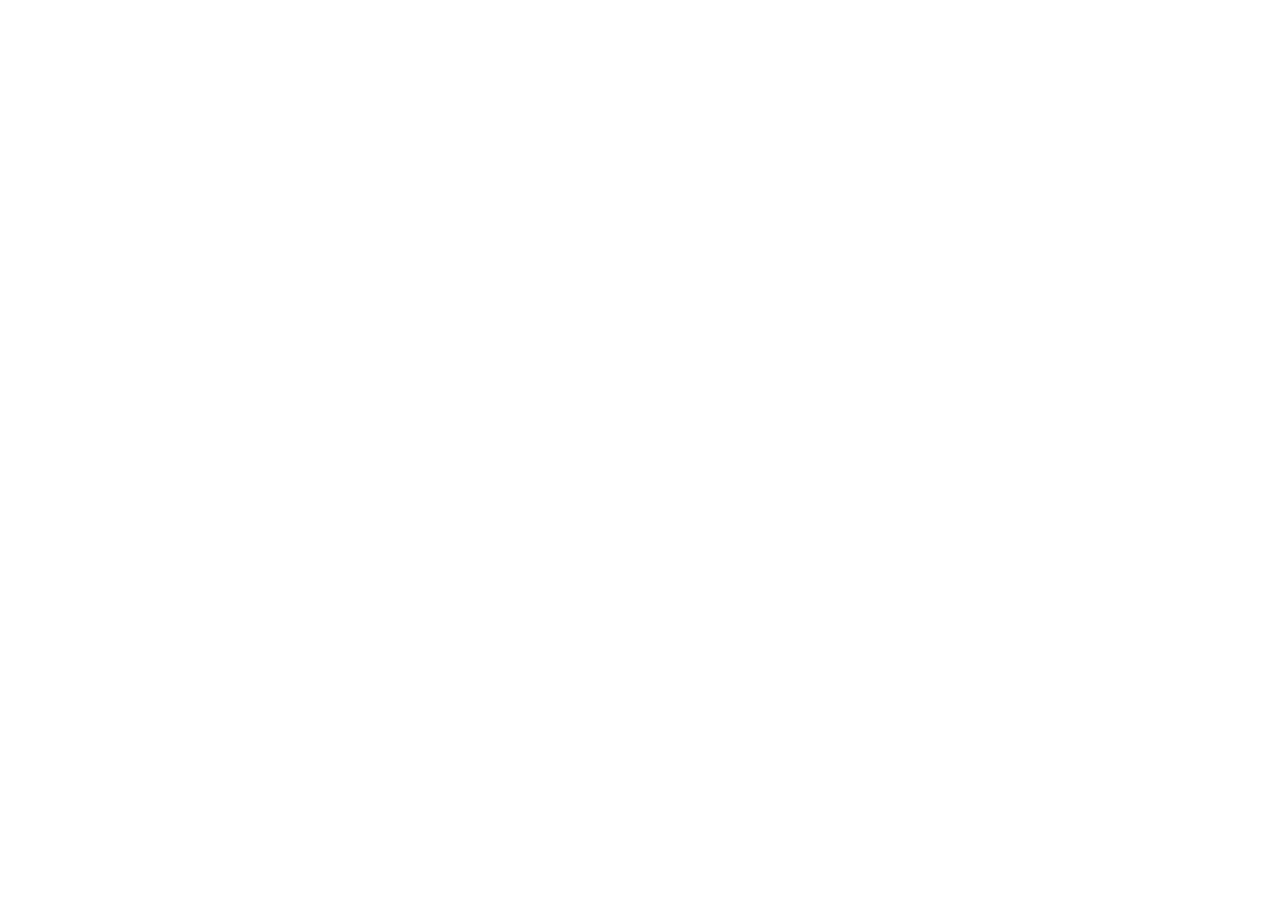
==== index.html @ ba7e8d96 "link fixo: https://speak-exclude-mills-christine.trycloudflare.com" ====
<!doctype html>
<!-- Link fixo do WatchMatch (docs/DEPLOY.md). O deploy/deploy.sh preenche o endereço do túnel e a data
     e publica esta página na branch gh-pages; o GitHub Pages a serve em https://lucasbinda.github.io/notComplete/
     e ela manda o visitante para o endereço atual do túnel da Cloudflare, que muda a cada subida. -->
<html lang="pt-BR">
  <head>
    <meta charset="UTF-8" />
    <meta name="viewport" content="width=device-width, initial-scale=1.0" />
    <meta http-equiv="refresh" content="0; url=https://speak-exclude-mills-christine.trycloudflare.com" />
    <meta name="robots" content="noindex" />
    <title>WatchMatch</title>
    <style>
      :root { color-scheme: dark; }
      body {
        margin: 0;
        min-height: 100dvh;
        display: grid;
        place-items: center;
        background: hsl(235 22% 6%);
        color: hsl(235 25% 93%);
        font: 16px/1.6 system-ui, sans-serif;
        text-align: center;
        padding: 0 16px;
      }
      a { color: hsl(335 80% 64%); }
      small { color: hsl(235 14% 66%); }
    </style>
    <script>
      location.replace('https://speak-exclude-mills-christine.trycloudflare.com')
    </script>
  </head>
  <body>
    <main>
      <h1>WatchMatch</h1>
      <p>Abrindo o site… Se não abrir sozinho, <a href="https://speak-exclude-mills-christine.trycloudflare.com">clique aqui</a>.</p>
      <p><small>Endereço publicado em 25/11/2026 11:36. Se a página não carregar, o site está fora do ar no momento.</small></p>
    </main>
  </body>
</html>
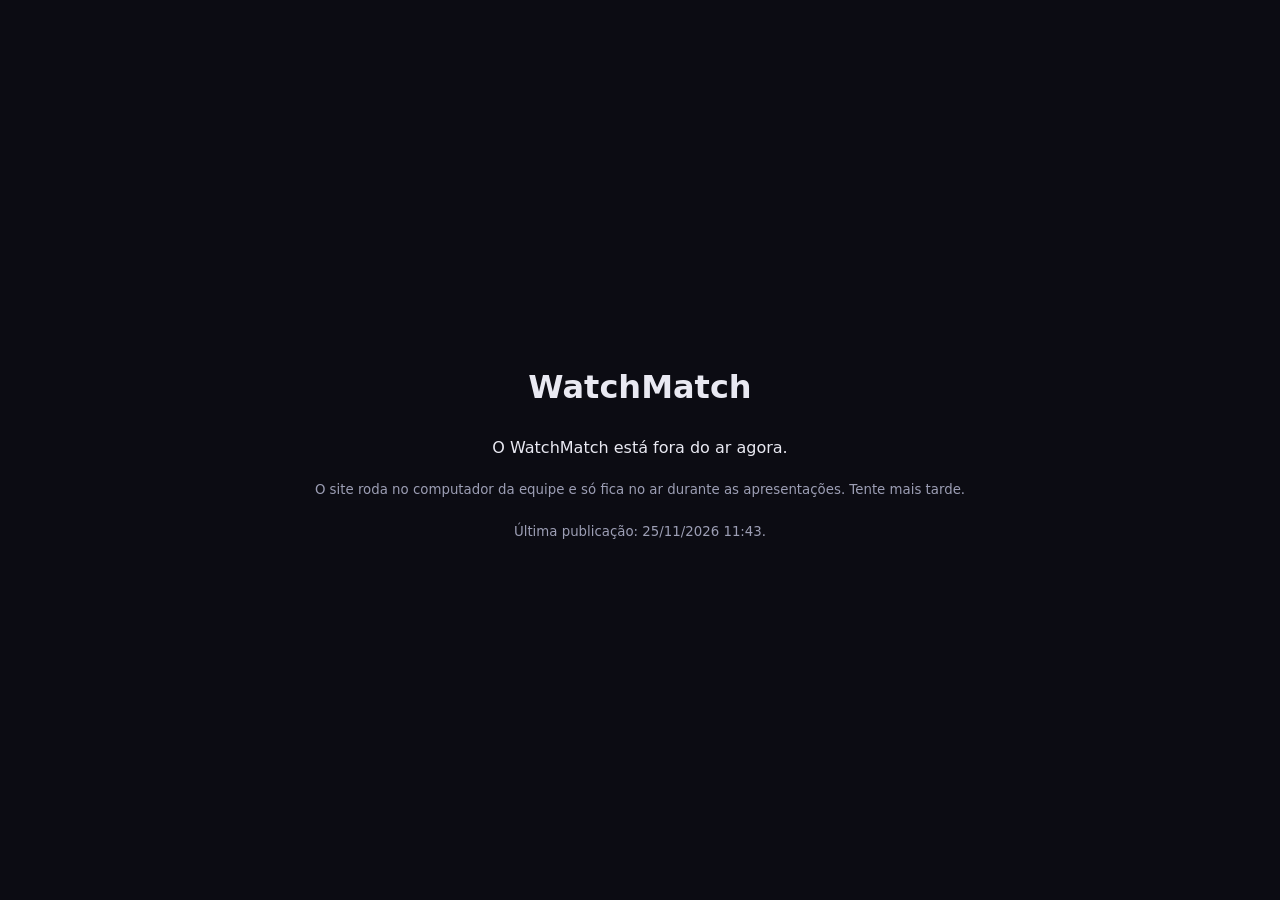
==== commit 80a53560: "link fixo: fora do ar" ====
--- a/index.html
+++ b/index.html
@@ -1,12 +1,13 @@
 <!doctype html>
 <!-- Link fixo do WatchMatch (docs/DEPLOY.md). O deploy/deploy.sh preenche o endereço do túnel e a data
-     e publica esta página na branch gh-pages; o GitHub Pages a serve em https://lucasbinda.github.io/notComplete/
-     e ela manda o visitante para o endereço atual do túnel da Cloudflare, que muda a cada subida. -->
+     e publica esta página na branch gh-pages; o GitHub Pages a serve em https://lucasbinda.github.io/notComplete/.
+     Antes de redirecionar, a página confere se o site está no ar: carrega o ícone do site como imagem (imagem
+     de outro domínio não esbarra no CORS). Carregou: redireciona. Não carregou em 8 s (túnel caído, computador
+     desligado, ou "deploy/deploy.sh parar", que publica a página sem endereço): mostra que está fora do ar. -->
 <html lang="pt-BR">
   <head>
     <meta charset="UTF-8" />
     <meta name="viewport" content="width=device-width, initial-scale=1.0" />
-    <meta http-equiv="refresh" content="0; url=https://speak-exclude-mills-christine.trycloudflare.com" />
     <meta name="robots" content="noindex" />
     <title>WatchMatch</title>
     <style>
@@ -24,16 +25,41 @@
       }
       a { color: hsl(335 80% 64%); }
       small { color: hsl(235 14% 66%); }
+      [hidden] { display: none; }
     </style>
-    <script>
-      location.replace('https://speak-exclude-mills-christine.trycloudflare.com')
-    </script>
   </head>
   <body>
     <main>
       <h1>WatchMatch</h1>
-      <p>Abrindo o site… Se não abrir sozinho, <a href="https://speak-exclude-mills-christine.trycloudflare.com">clique aqui</a>.</p>
-      <p><small>Endereço publicado em 25/11/2026 11:36. Se a página não carregar, o site está fora do ar no momento.</small></p>
+      <p id="checking">Abrindo o site…</p>
+      <div id="offline" hidden>
+        <p>O WatchMatch está fora do ar agora.</p>
+        <p><small>O site roda no computador da equipe e só fica no ar durante as apresentações. Tente mais tarde.</small></p>
+      </div>
+      <noscript><p>Sem JavaScript: <a href="">tente abrir o site</a>.</p></noscript>
+      <p><small>Última publicação: 25/11/2026 11:43.</small></p>
     </main>
+    <script>
+      const site = ''
+      const offline = () => {
+        document.getElementById('checking').hidden = true
+        document.getElementById('offline').hidden = false
+      }
+      if (!site.startsWith('https://')) {
+        offline()
+      } else {
+        const probe = new Image()
+        const timer = setTimeout(offline, 8000)
+        probe.onload = () => {
+          clearTimeout(timer)
+          location.replace(site)
+        }
+        probe.onerror = () => {
+          clearTimeout(timer)
+          offline()
+        }
+        probe.src = `${site}/favicon.svg?agora=${Date.now()}`
+      }
+    </script>
   </body>
 </html>
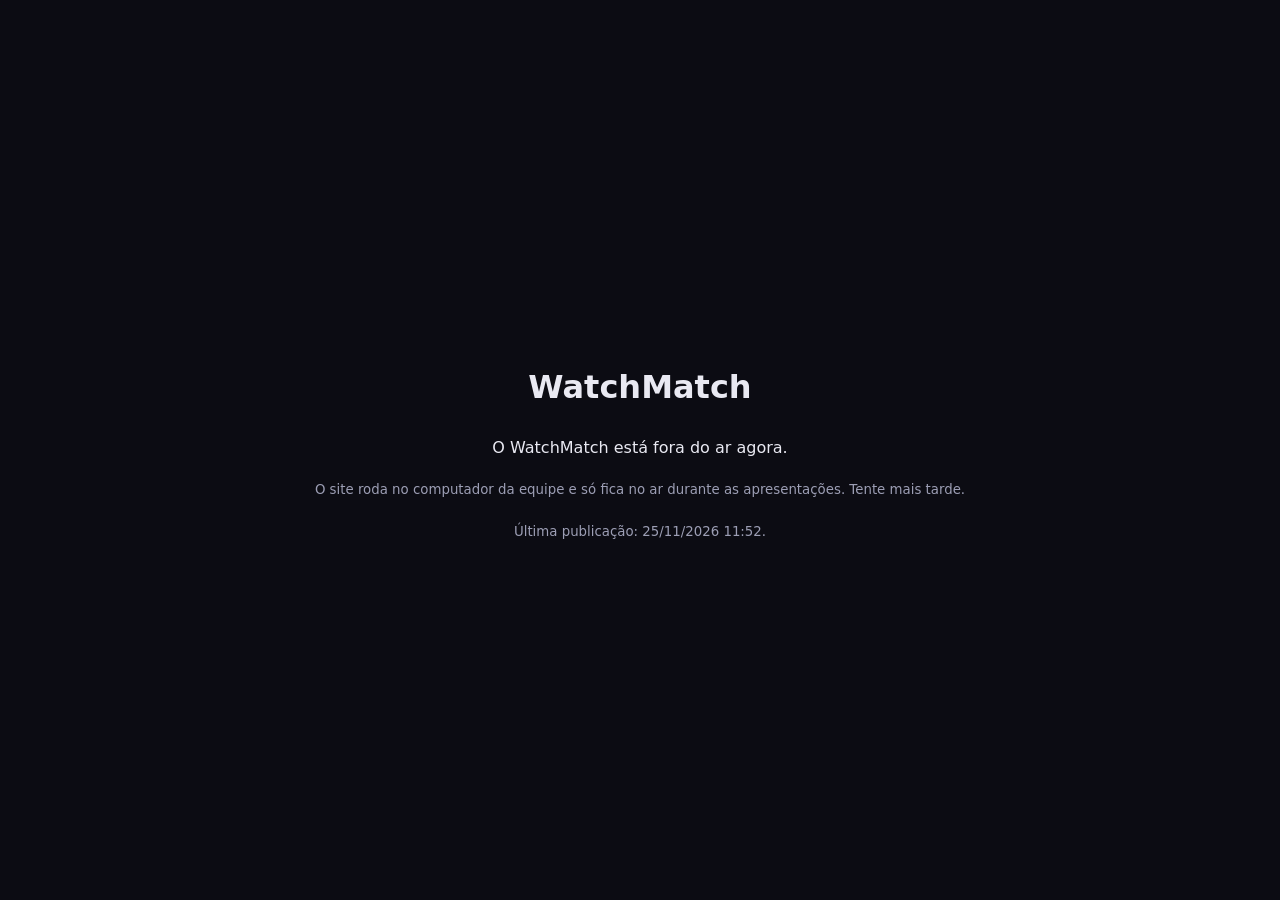
==== commit 9d3d7d91: "link fixo: https://pens-climb-blackjack-clip.trycloudflare.com" ====
--- a/index.html
+++ b/index.html
@@ -36,11 +36,11 @@
         <p>O WatchMatch está fora do ar agora.</p>
         <p><small>O site roda no computador da equipe e só fica no ar durante as apresentações. Tente mais tarde.</small></p>
       </div>
-      <noscript><p>Sem JavaScript: <a href="">tente abrir o site</a>.</p></noscript>
-      <p><small>Última publicação: 25/11/2026 11:43.</small></p>
+      <noscript><p>Sem JavaScript: <a href="https://pens-climb-blackjack-clip.trycloudflare.com">tente abrir o site</a>.</p></noscript>
+      <p><small>Última publicação: 25/11/2026 11:52.</small></p>
     </main>
     <script>
-      const site = ''
+      const site = 'https://pens-climb-blackjack-clip.trycloudflare.com'
       const offline = () => {
         document.getElementById('checking').hidden = true
         document.getElementById('offline').hidden = false
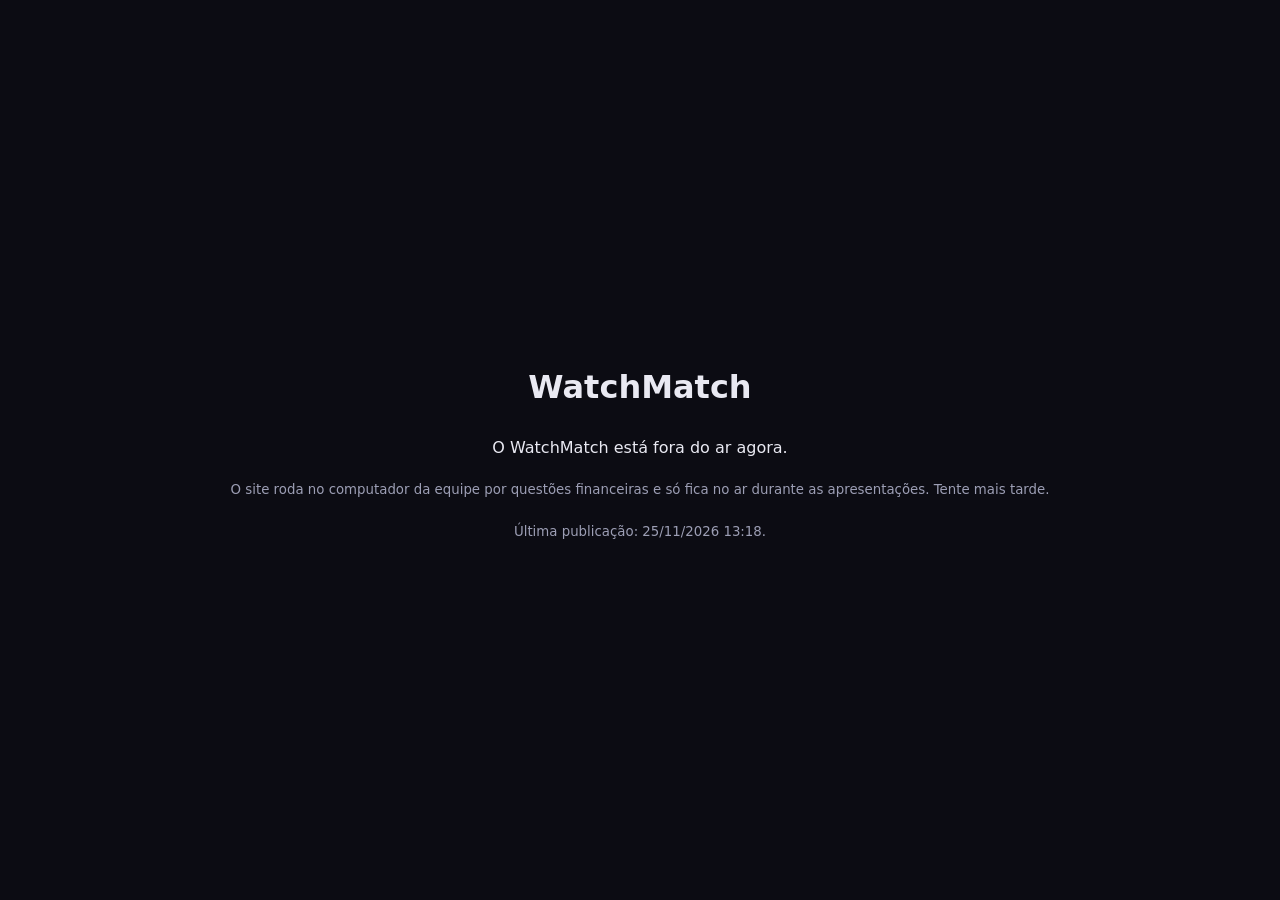
==== commit 74845bca: "link fixo: https://pens-climb-blackjack-clip.trycloudflare.com" ====
--- a/index.html
+++ b/index.html
@@ -34,10 +34,10 @@
       <p id="checking">Abrindo o site…</p>
       <div id="offline" hidden>
         <p>O WatchMatch está fora do ar agora.</p>
-        <p><small>O site roda no computador da equipe e só fica no ar durante as apresentações. Tente mais tarde.</small></p>
+        <p><small>O site roda no computador da equipe por questões financeiras e só fica no ar durante as apresentações. Tente mais tarde.</small></p>
       </div>
       <noscript><p>Sem JavaScript: <a href="https://pens-climb-blackjack-clip.trycloudflare.com">tente abrir o site</a>.</p></noscript>
-      <p><small>Última publicação: 25/11/2026 11:52.</small></p>
+      <p><small>Última publicação: 25/11/2026 13:18.</small></p>
     </main>
     <script>
       const site = 'https://pens-climb-blackjack-clip.trycloudflare.com'
@@ -63,3 +63,4 @@
     </script>
   </body>
 </html>
+<!-- link-fixo: 82f39b90eee8f3ddb0ab57567180d27c823307b7 -->
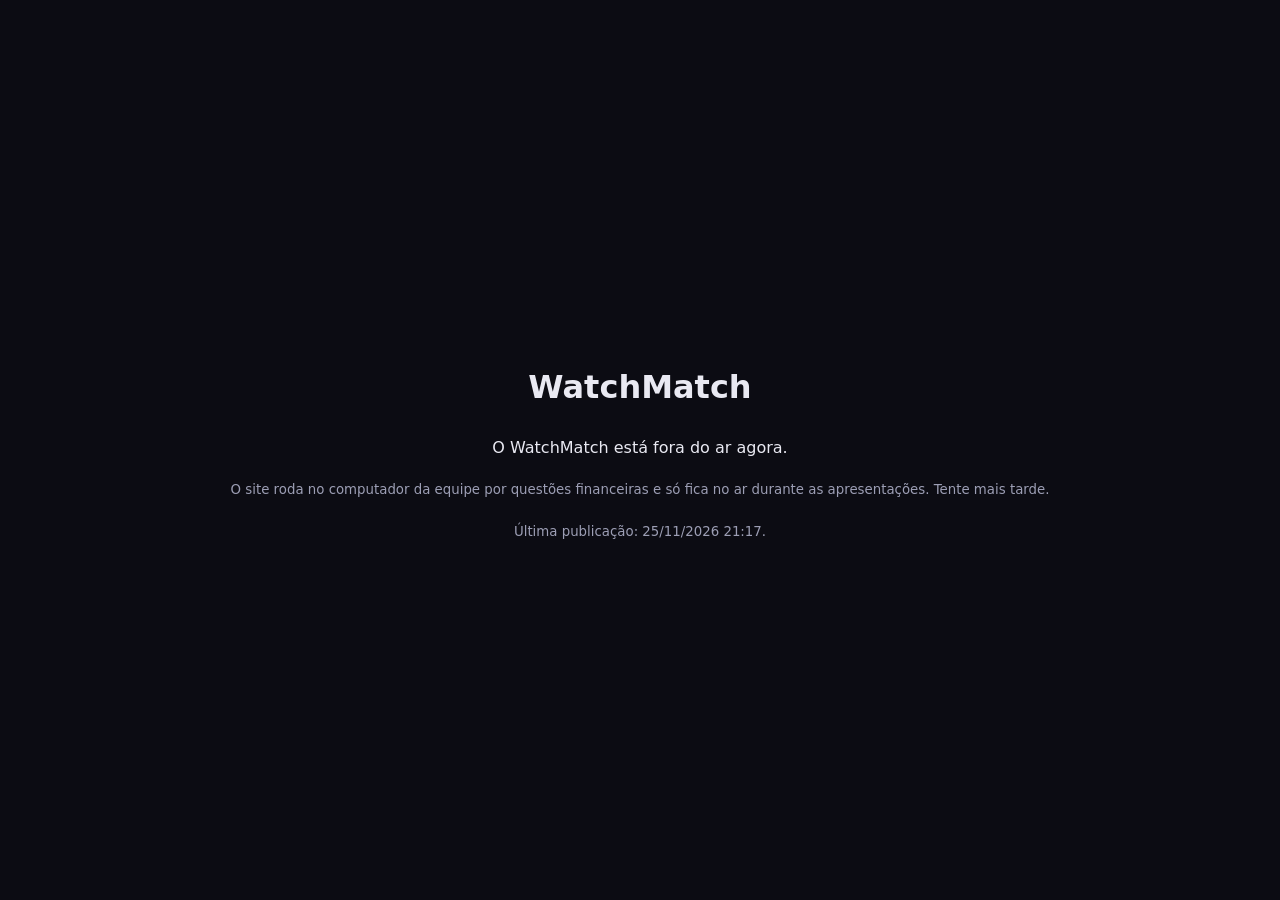
==== commit be6788a5: "link fixo: https://writings-consolidated-ripe-concluded.trycloudflare.com" ====
--- a/index.html
+++ b/index.html
@@ -36,11 +36,11 @@
         <p>O WatchMatch está fora do ar agora.</p>
         <p><small>O site roda no computador da equipe por questões financeiras e só fica no ar durante as apresentações. Tente mais tarde.</small></p>
       </div>
-      <noscript><p>Sem JavaScript: <a href="https://pens-climb-blackjack-clip.trycloudflare.com">tente abrir o site</a>.</p></noscript>
-      <p><small>Última publicação: 25/11/2026 13:18.</small></p>
+      <noscript><p>Sem JavaScript: <a href="https://writings-consolidated-ripe-concluded.trycloudflare.com">tente abrir o site</a>.</p></noscript>
+      <p><small>Última publicação: 25/11/2026 21:17.</small></p>
     </main>
     <script>
-      const site = 'https://pens-climb-blackjack-clip.trycloudflare.com'
+      const site = 'https://writings-consolidated-ripe-concluded.trycloudflare.com'
       const offline = () => {
         document.getElementById('checking').hidden = true
         document.getElementById('offline').hidden = false
@@ -63,4 +63,4 @@
     </script>
   </body>
 </html>
-<!-- link-fixo: 82f39b90eee8f3ddb0ab57567180d27c823307b7 -->
+<!-- link-fixo: d055492b739b56501f3b6b088ce865eb4c1c17ab -->
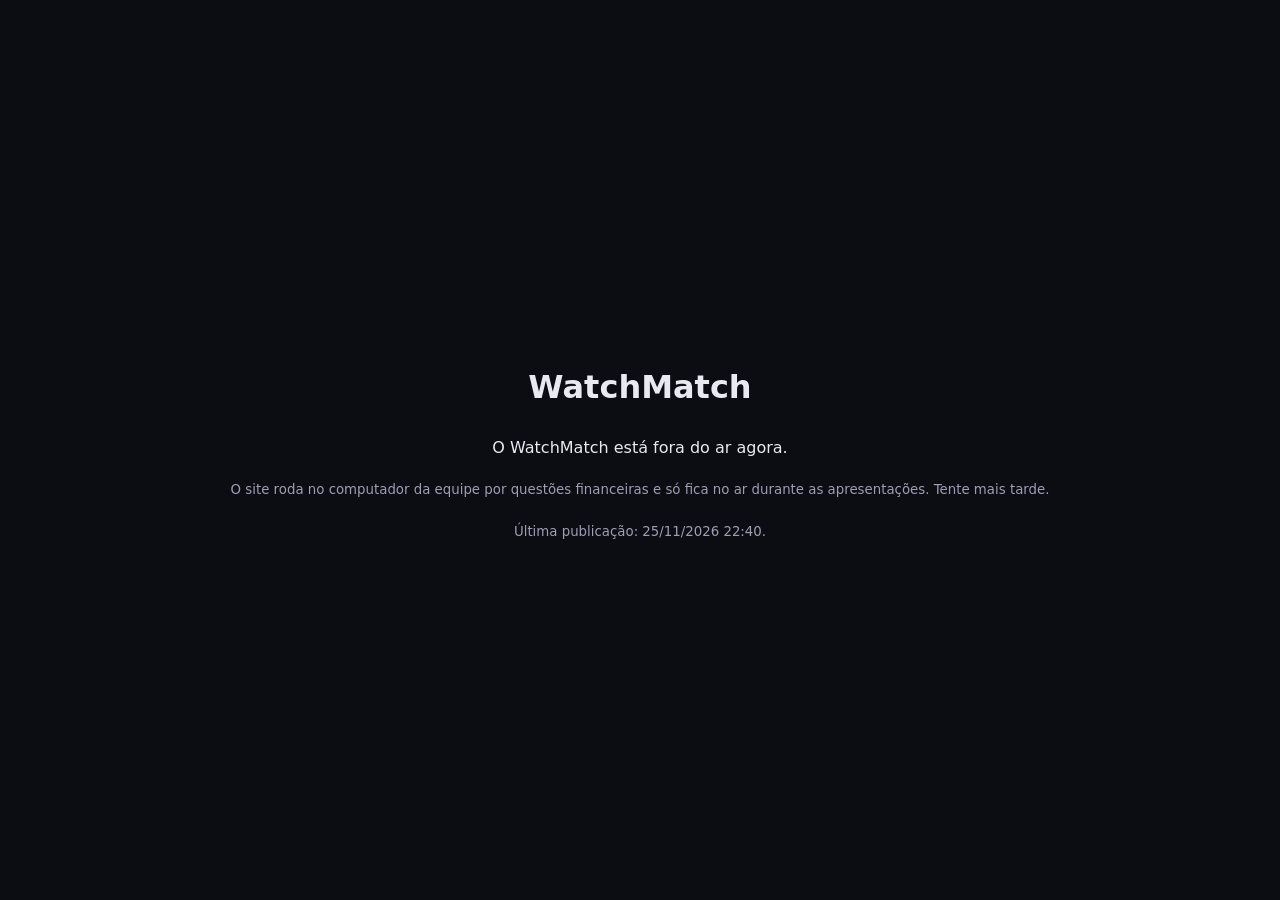
==== commit 93449344: "link fixo: https://blessed-climbing-batman-concentrations.trycloudflare.com" ====
--- a/index.html
+++ b/index.html
@@ -1,6 +1,6 @@
 <!doctype html>
 <!-- Link fixo do WatchMatch (docs/DEPLOY.md). O deploy/deploy.sh preenche o endereço do túnel e a data
-     e publica esta página na branch gh-pages; o GitHub Pages a serve em https://lucasbinda.github.io/notComplete/.
+     e publica esta página na branch gh-pages; o GitHub Pages a serve em https://lucasbinda.github.io/WatchMatch/.
      Antes de redirecionar, a página confere se o site está no ar: carrega o ícone do site como imagem (imagem
      de outro domínio não esbarra no CORS). Carregou: redireciona. Não carregou em 8 s (túnel caído, computador
      desligado, ou "deploy/deploy.sh parar", que publica a página sem endereço): mostra que está fora do ar. -->
@@ -36,11 +36,11 @@
         <p>O WatchMatch está fora do ar agora.</p>
         <p><small>O site roda no computador da equipe por questões financeiras e só fica no ar durante as apresentações. Tente mais tarde.</small></p>
       </div>
-      <noscript><p>Sem JavaScript: <a href="https://writings-consolidated-ripe-concluded.trycloudflare.com">tente abrir o site</a>.</p></noscript>
-      <p><small>Última publicação: 25/11/2026 21:17.</small></p>
+      <noscript><p>Sem JavaScript: <a href="https://blessed-climbing-batman-concentrations.trycloudflare.com">tente abrir o site</a>.</p></noscript>
+      <p><small>Última publicação: 25/11/2026 22:40.</small></p>
     </main>
     <script>
-      const site = 'https://writings-consolidated-ripe-concluded.trycloudflare.com'
+      const site = 'https://blessed-climbing-batman-concentrations.trycloudflare.com'
       const offline = () => {
         document.getElementById('checking').hidden = true
         document.getElementById('offline').hidden = false
@@ -63,4 +63,4 @@
     </script>
   </body>
 </html>
-<!-- link-fixo: d055492b739b56501f3b6b088ce865eb4c1c17ab -->
+<!-- link-fixo: e25e44c1c87b28cb9e01ea30041be7a1dbb0ab89 -->
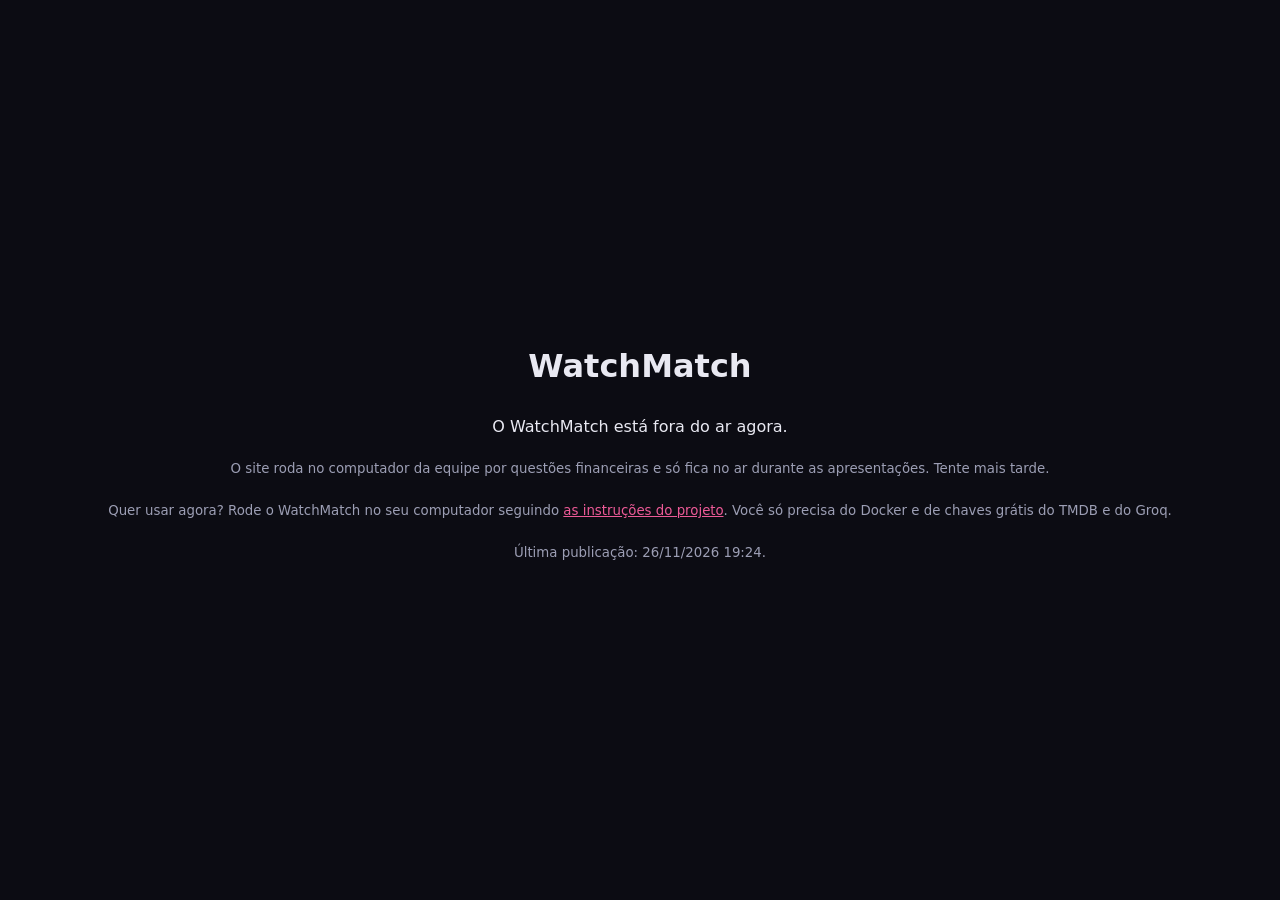
==== commit f3a6c856: "link fixo: https://denied-image-job-alarm.trycloudflare.com" ====
--- a/index.html
+++ b/index.html
@@ -35,12 +35,13 @@
       <div id="offline" hidden>
         <p>O WatchMatch está fora do ar agora.</p>
         <p><small>O site roda no computador da equipe por questões financeiras e só fica no ar durante as apresentações. Tente mais tarde.</small></p>
+        <p><small>Quer usar agora? Rode o WatchMatch no seu computador seguindo <a href="https://github.com/LucasBinda/WatchMatch/blob/main/docs/COMO_RODAR.md">as instruções do projeto</a>. Você só precisa do Docker e de chaves grátis do TMDB e do Groq.</small></p>
       </div>
-      <noscript><p>Sem JavaScript: <a href="https://blessed-climbing-batman-concentrations.trycloudflare.com">tente abrir o site</a>.</p></noscript>
-      <p><small>Última publicação: 25/11/2026 22:40.</small></p>
+      <noscript><p>Sem JavaScript: <a href="https://denied-image-job-alarm.trycloudflare.com">tente abrir o site</a>.</p></noscript>
+      <p><small>Última publicação: 26/11/2026 19:24.</small></p>
     </main>
     <script>
-      const site = 'https://blessed-climbing-batman-concentrations.trycloudflare.com'
+      const site = 'https://denied-image-job-alarm.trycloudflare.com'
       const offline = () => {
         document.getElementById('checking').hidden = true
         document.getElementById('offline').hidden = false
@@ -63,4 +64,4 @@
     </script>
   </body>
 </html>
-<!-- link-fixo: e25e44c1c87b28cb9e01ea30041be7a1dbb0ab89 -->
+<!-- link-fixo: 768e11500b828f36a69fe9abd6cb61af2aa78355 -->
